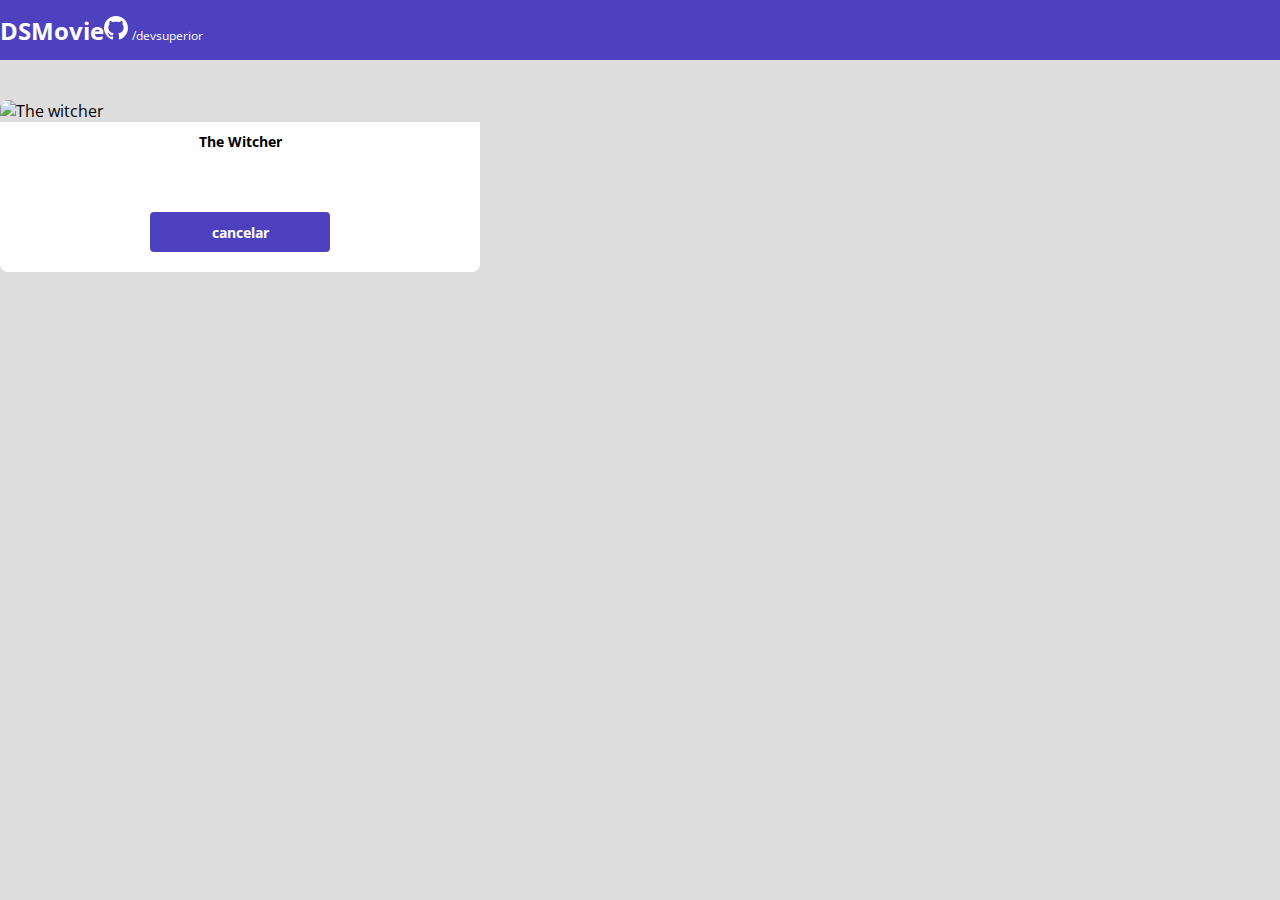
==== form.html @ a85800a8 "Formulario PARTE 1" ====
<!DOCTYPE html>
<html lang="pt-br">

<h>
    <meta charset="UTF-8">
    <meta http-equiv="X-UA-Compatible" content="IE=edge">
    <meta name="viewport" content="width=device-width, initial-scale=1.0">
    <title>DSMovie</title>


    <link href="https://cdn.jsdelivr.net/npm/bootstrap@5.1.3/dist/css/bootstrap.min.css" rel="stylesheet"
        integrity="sha384-1BmE4kWBq78iYhFldvKuhfTAU6auU8tT94WrHftjDbrCEXSU1oBoqyl2QvZ6jIW3" crossorigin="anonymous">

    <link rel="stylesheet" href="css/styles.css">

    </head>

    <body>
        <header>
            <nav class="container">
                <h1>DSMovie</h1>

                <div class"dsmovie-contact-containe">
                    <img src="img/github.svg" alt="Github">
                    <a href="https://github.com/devsuperior">/devsuperior</a>
                </div>

            </nav>
        </header>

        <main>
            <section id="dsmovie-form-section" <div class="container dsmovie-form-container" <div>
                <div class="dsmovie-card">
                    <img src="https://www.themoviedb.org/t/p/w533_and_h300_bestv2/jBJWaqoSCiARWtfV0GlqHrcdidd.jpg"
                        alt="The witcher ">
                    <div class="dsmovie-card-description">
                        <h3>The Witcher</h3>
                        <a class="dsmovie-btn" href="index.html">cancelar</a>

                    </div>
                </div>
                </div>
                </div>




            </section>
        </main>
</h>
</body>

</html>
---- css/styles.css ----
@import url('https://fonts.googleapis.com/css2?family=Open+Sans:wght@300;400;700&display=swap');

:root {
    --bg-gray: #ddd;
    --color-primary: #4D41C0;
    --white: #FFFFFF;
    --text-gray: #4a4a4a;
}

* {
    margin: 0;
    box-sizing: border-box;
    font-family: 'Open Sans', sans-serif;
}

h1,
h2,
h3,
h4,
h5,
h6 {
    margin: 0;
}

html,
body {
    background-color: var(--bg-gray);

}

header {
    background-color: var(--color-primary);
    color: var(--white);
    height: 60px;
    display: flex;
    align-items: center;

}

nav {
    display: flex;
    align-items: center;
    justify-content: space-between;

}

nav h1 {
    font-size: 24px;
    font-weight: 700;
}

nav a {
    font-size: 12px;
    font-weight: 400;

}

a,
a:hover {
    text-decoration: none;
    color: unset;

}

.dsmovie-contact-containe {
    display: flex;
    align-items: center;

}

.dsmovie-contact-containe img {
    margin-right: 10px;
}

#dsmovie-card-list {
    padding: 40px 0;
}

.dsmovie-card {
    width: 100%;
}

.dsmovie-card img {
    border-radius: 8px 8px 0 0;
    width: 100%;
}

.dsmovie-card-description {
    background-color: var(--white);
    padding: 10px 20px 20px 20px;
    display: flex;
    flex-direction: column;
    align-items: center;
    justify-content: space-between;
    border-radius: 0 0 8px 8px;
    min-height: 150px;


}

.dsmovie-card-description h3 {
    font-size: 14px;
    font-weight: 700;
    margin-bottom: 25px;
    text-align: center;
    
}

.dsmovie-btn,
.dsmovie-btn:hover {
    width: 180px;
    height: 40px;
    background-color: var(--color-primary);
    color: var(--white);
    font-size: 14px;
    font-weight: 700;
    display: flex;
    align-items: center;
    justify-content: center;
    border-radius: 4px;

}

.dsmovie-form-container {

    padding: 40px 0;
    max-width: 480px;
}
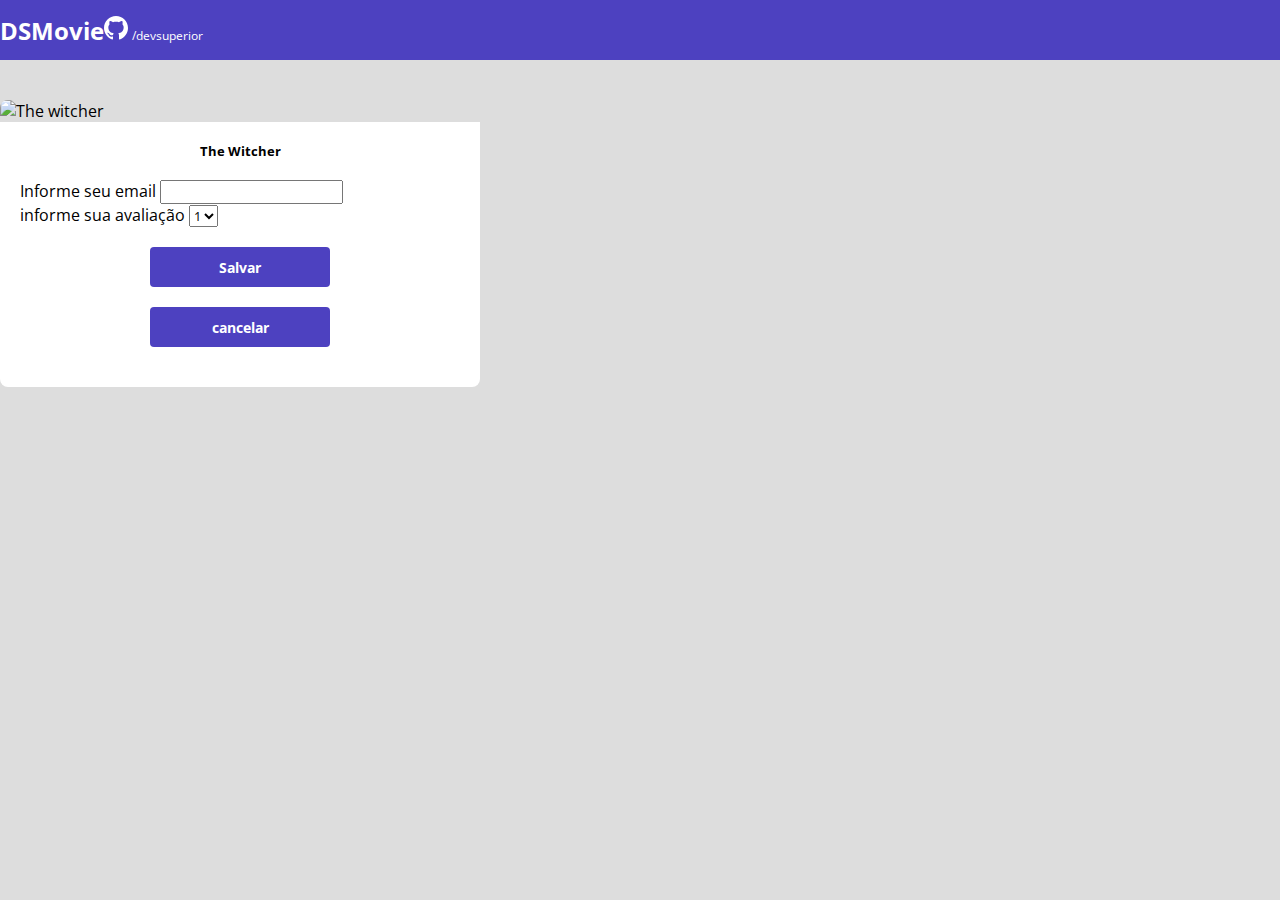
==== commit 79c5a386: "Formulario PARTE 2" ====
--- a/form.html
+++ b/form.html
@@ -33,9 +33,41 @@
                 <div class="dsmovie-card">
                     <img src="https://www.themoviedb.org/t/p/w533_and_h300_bestv2/jBJWaqoSCiARWtfV0GlqHrcdidd.jpg"
                         alt="The witcher ">
-                    <div class="dsmovie-card-description">
+                    
+                    <div class="dsmovie-form-description">
                         <h3>The Witcher</h3>
-                        <a class="dsmovie-btn" href="index.html">cancelar</a>
+                        <form class="dsmovie-form">
+                            <div class="form-group dsmovi-form-group" ;>
+                                <div>
+                                    <label for="email">Informe seu email</label>
+
+                                    <input class="form-control" type="email" id="email">
+
+                                </div>
+
+
+
+
+                                <div class="form-group dsmovi-form-group">
+                                    <label for="score">informe sua avaliação</label>
+                                    <select class="form-control" name="score" id="score">
+                                        <option value="1">1</option>
+                                        <option value="2">2</option>
+                                        <option value="3">3</option>
+                                        <option value="4">4</option>
+                                        <option value="5">5</option>
+                                    </select>
+                                </div>
+                                <div class="dsmovie-form-btn-container">
+                                <button class="dsmovie-btn"  type="submit">Salvar</button>
+                                <div> <a class="dsmovie-btn" href="index.html">cancelar</a>
+                                </div>
+                            </div>
+                        </form>
+
+
+
+
 
                     </div>
                 </div>
@@ -47,7 +79,6 @@
 
             </section>
         </main>
-</h>
-</body>
+    </body>
 
 </html>--- a/css/styles.css
+++ b/css/styles.css
@@ -5,6 +5,7 @@
     --color-primary: #4D41C0;
     --white: #FFFFFF;
     --text-gray: #4a4a4a;
+    --text-light-gray: #aaa;
 }
 
 * {
@@ -103,7 +104,7 @@
     font-weight: 700;
     margin-bottom: 25px;
     text-align: center;
-    
+
 }
 
 .dsmovie-btn,
@@ -118,6 +119,7 @@
     align-items: center;
     justify-content: center;
     border-radius: 4px;
+    border: 0;
 
 }
 
@@ -125,4 +127,40 @@
 
     padding: 40px 0;
     max-width: 480px;
+}
+
+.dsmovie-form-description {
+    background-color: var(--white);
+    padding: 20px;
+    display: flex;
+    flex-direction: column;
+    align-items: center;
+    border-radius: 0 0 8px 8px;
+
+}
+
+.dsmovie-form {
+    width: 100%;
+}
+
+.dsmovie-form-description h3 {
+    font-size: 13px;
+    font-weight: 700;
+    margin-bottom: 20px;
+}
+.dsmovi-form-group { 
+    margin-bottom: 20px;
+}
+
+dsmovi-form-group label {
+    font-size: 12px;
+    color: var(--text-light-gray);
+}
+
+.dsmovie-form-btn-container {
+    height: 100px;
+    display: flex;
+    flex-direction: column;
+    align-items: center;
+    justify-content: space-between;
 }